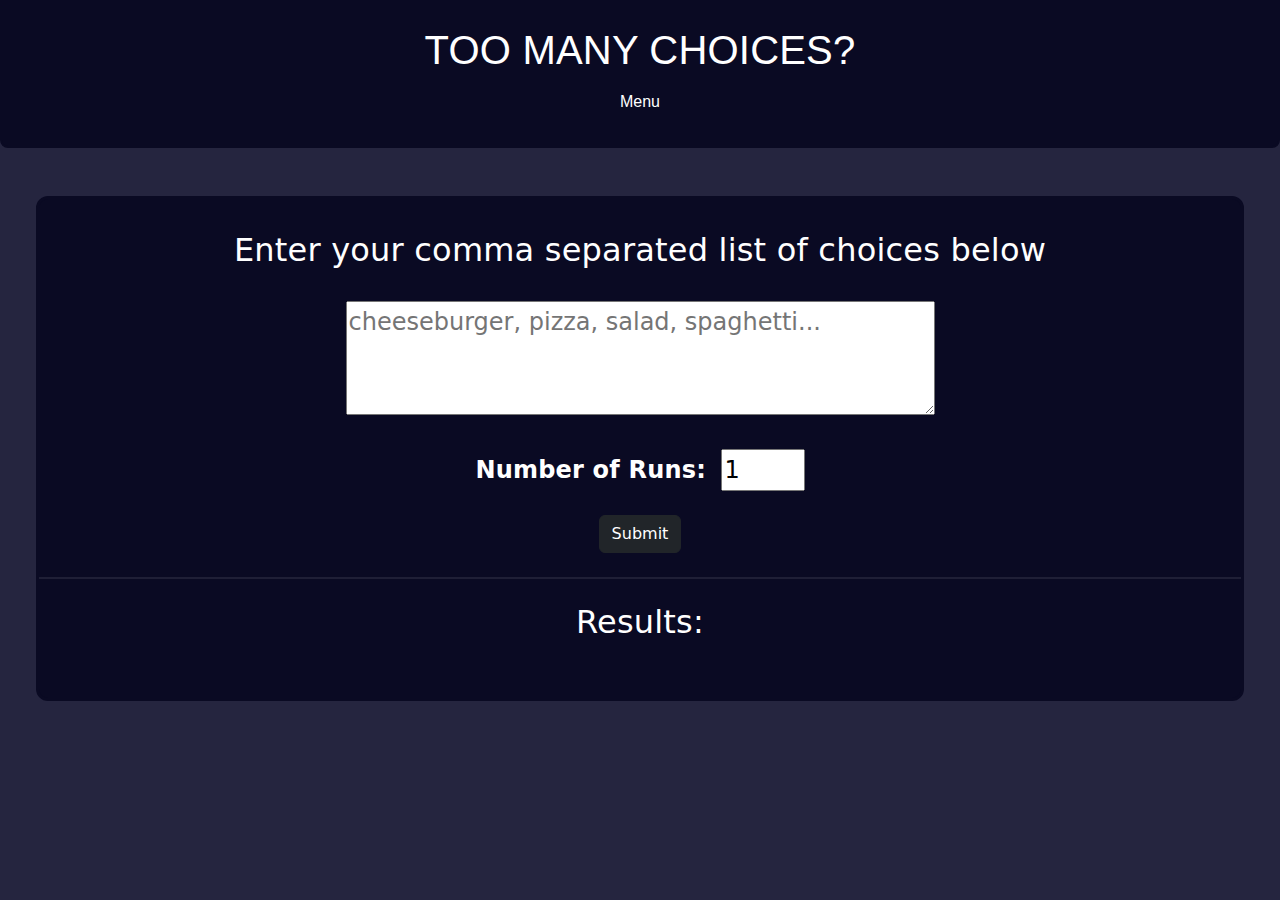
==== 2_decisionmaker.html @ 4dfcd7e2 "changed name" ====
<!DOCTYPE html>

<html>

<head>
  <meta name="revised" content="December 23rd, 2022, 1:00 am" /> 
  <meta name="HandheldFriendly" content="true"/>
  <meta charset="utf-8">
  <meta http-equiv="X-UA-Compatible" content="IE=edge">
  <meta name="author" content="Alessandria Holley">
  <meta name="publisher" content="Alessandria Holley">
  <meta name="description" content="A website that's main feature is the to do list.">
  <meta name="page-topic" content="Productivity">
  <meta name="page-type" content="List">
  <meta name="language" content="english">
  <title>Productivity Tracker</title>
  <meta name="description" content="">
  <meta name="viewport" content="width=device-width, initial-scale=1.0">
  <link rel="stylesheet" href="./styles2.css">
  <link rel="stylesheet" href="https://use.fontawesome.com/releases/v5.8.1/css/all.css"
    integrity="sha384-50oBUHEmvpQ+1lW4y57PTFmhCaXp0ML5d60M1M7uH2+nqUivzIebhndOJK28anvf" crossorigin="anonymous">
  <link href="https://cdn.jsdelivr.net/npm/bootstrap@5.1.3/dist/css/bootstrap.min.css" rel="stylesheet">
  <link rel="icon" type="icon" href="./favicon.ico">
</head>

<body>

  <div class="container-fluid">
    <div class="row header">
      <div class="col-12 col-lg-12 firstheader">
        <header>
          <h1>Too Many Choices?</h1>
        </header>
      </div>
      <div class="dropdown col-12 col-lg-12">
        <button class="dropbtn">Menu
          <i class="fa fa-caret-down"></i>
          <nav class="dropdown-content">
            <ul>
              <li><a href="./index.html">Home</a></li>
              <li><a href="./2_decisionmaker.html">Decision Maker</a></li>
            </ul>
          </nav>
        </button>
      </div>
      <div class="topnav">
        <header><a href="#home" class="active">Too Many Choices?</a></header>
        <!-- Navigation links (hidden by default) -->
        <nav id="myLinks">
          <a href="./index.html">Home</a>
          <a href="./2_decisionmaker.html">Decision Maker</a>
        </nav>
        <!-- "Hamburger menu" / "Bar icon" to toggle the navigation links -->
        <a href="javascript:void(0);" class="icon" onclick="menuFunc()">
          <i class="fa fa-bars"></i>
        </a>
      </div>
    </div>
    <div class="row" id="content">
      <div class="col-12 col-lg-12">
        <h2 id="title">Enter your comma separated list of choices below</h2>
      </div>
      <div class="col-12 col-lg-12 text-center" id="item_list">
        <textarea type="text" id="add_item" class="form-control-md" rows="3"
          placeholder="cheeseburger, pizza, salad, spaghetti..."></textarea>
      </div>
      <div class="col-12 col-lg-12 num_runs text-center">
        <label id="num_runs" for="num_times">Number of Runs:
        </label>
        <input id="num_times" type="number" min="1" max="5000" value="1">
      </div>
      <div class="col-12 col-lg-12 sub text-center">
        <button class="btn btn-dark submit" onclick="itemPicker()">Submit</button>
      </div>
      <div class="col-12 col-lg-12" id="divider"></div>
      <div class="col-12 col-lg-12 text-center" id="results">
        <h2>Results:</h2>
      </div>
      <div class="col-12 col-lg-12 text-center" id="actual_results">

      </div>
    </div>
  </div>
  <script>
    /* Toggle between showing and hiding the navigation menu links when the user clicks on the hamburger menu / bar icon */
    function menuFunc() {
      var x = document.getElementById("myLinks");
      if (x.style.display === "block") {
        x.style.display = "none";
      } else {
        x.style.display = "block";
      }
    }

    // Get random number between 0 and content_length
    function getRandNumber(content_length) {
      return Math.floor(Math.random() * content_length);
    }


    function saveResults(res_dict, num_runs) {
      const results = document.getElementById('actual_results');
      results.innerHTML = '';
      var newEl;
      // Create items array
      var items = Object.keys(res_dict).map(function (key) {
        return [key, res_dict[key]];
      });
      console.log(items);
      // Sort the array based on the second element
      items.sort(function (first, second) {
        return second[1] - first[1];
      });

      for (let i = 0; i < items.length; i++) {
        newEl = document.createElement('p');
        newEl.innerText = items[i][0] + ': ' + ((items[i][1] / num_runs) * 100).toFixed(2) + '%';
        results.appendChild(newEl);
      }
    }

    function itemPicker() {
      var content = document.getElementById("add_item").value;
      var num_runs = document.getElementById("num_times").value;
      if (content == '' || num_runs == '0' || num_runs == '') {
        return;
      }
      num_runs = parseInt(num_runs);
      //split by comma
      content = content.split(',');
      //strip each of trailing and leading spaces
      content = content.map((item) => item.trim());
      //pick a random index
      var index = getRandNumber(content.length)

      const newEl = document.createElement('p');
      // newEl.style.margin = '1em 0';
      // newEl.style.textAlign = 'center';

      const results = document.getElementById('actual_results');
      results.innerHTML = '';

      if (content.length == 1 || num_runs == 1) {
        newEl.innerText = '' + content[getRandNumber(content.length)] + ' wins 100% of votes'
        results.appendChild(newEl);
        return;
      }
      let result_dict = {}

      for (let i = 0; i < num_runs; i++) {
        if (content[index] in result_dict) {
          result_dict[content[index]] += 1;
        }
        else {
          result_dict[content[index]] = 1;
        }
        index = getRandNumber(content.length)
      }

      saveResults(result_dict, num_runs);
    }



  </script>
</body>

</html>
---- styles2.css ----
html, .container-fluid {
  background: #25253f;
}
body {
  background: #25253f;
  letter-spacing: 0.2px;
}


.header {
  padding: 0;
  background-color: #0a0a23;
  color: white;
  text-align: center;
  text-transform: uppercase;
  padding-top: 1.5em;
  padding-bottom: 1.5em;
  font-family: cursive, 'Trebuchet MS', 'Lucida Sans Unicode', 'Lucida Grande', 'Lucida Sans', Arial, sans-serif;
  border: 0.15em solid #0a0a23;
  border-bottom-left-radius: 0.5em;
  border-bottom-right-radius: 0.5em;
}

#content {
  /* margin-top: 2em; */
  color: white;
  font-size: x-large;
  font-weight: bold;
  background: #0a0a23;
  border: 0.15em solid #0a0a23;
  border-radius: 0.5em;
  margin: 2em 1em;
}
#title {
  text-align: center;
  margin: 1em 0.25em;
}

#item_list {
  margin-bottom: 1em;
}

textarea {
  width: 50%;
}

.num_runs {
  margin-bottom: 1em;
}

#num_times {
  max-width: 3.5em;
  margin-left: 0.25em;
}

#divider {
  border: 1px solid rgba(221,221,221,10%);
  margin: 1em 0;
}

#actual_results {
  margin: 1em 0;
}

/* Menu Button Stuff */
/* Dropdown Button */
.dropbtn {
  background-color: #0a0a23;
  color: white;
  font-size: 16px;
  border: none;
  padding: 0.5em;
}

/* The container <div> - needed to position the dropdown content */
.dropdown {
  position: relative;
  /* display: inline-block; */
  /* text-align: center; */
}

/* Dropdown Content (Hidden by Default) */
.dropdown-content {
  display: none;
  position: absolute;
  background-color: #f1f1f1;
  width: 160px;
  z-index: 1;
  font-family: 'Times New Roman', Times, serif;
  transform: translateX(-3em);
  
}
/* Links inside the dropdown */
.dropdown-content a {
  color: black;
  padding: 5px 3px;
  text-decoration: none;
  display: block;
}
/* Change color of dropdown links on hover */
.dropdown-content a:hover {background-color: #ddd;}

/* Show the dropdown menu on hover */
.dropbtn:hover .dropdown-content {display: block;}

/* Change the background color of the dropdown button when the dropdown content is shown */
.dropbtn:hover .dropbtn {background-color: black}

.dropdown-content ul {
  list-style-type: none;
  margin: 0;
  padding: 0;
}

.dropdown-content ul li {
  display: inline;
}

@media (max-width: 576px) {

    .firstheader {
      display: none;
    }
    /* Change color of dropdown links on hover */
    .dropdown{display: none}

    /* Style the navigation menu */
    .topnav {
     overflow: hidden;
     /* background-color: #333; */
     position: relative;
   }
   
   /* Hide the links inside the navigation menu (except for logo/home) */
   .topnav #myLinks {
     display: none;
   }
   
   /* Style navigation menu links */
   .topnav a {
     color: white;
     padding: 14px 16px;
     text-decoration: none;
     font-size: 17px;
     display: block;
   }
   
   /* Style the hamburger menu */
   .topnav a.icon {
     /* background: black; */
     display: block;
     position: absolute;
     right: 0;
     top: 0;
   }
   
   /* Add a grey background color on mouse-over */
   .topnav a:hover {
     background-color: #0a0a23;
     color: white;
   }
   .header {
     display: none;
   }
   
   /* Style the active link (or home/logo) */
   .active {
     background-color: #0a0a23;
     color: white;
   }    
}

@media (min-width: 576px) {
  .topnav {
    display: none;
  }
}
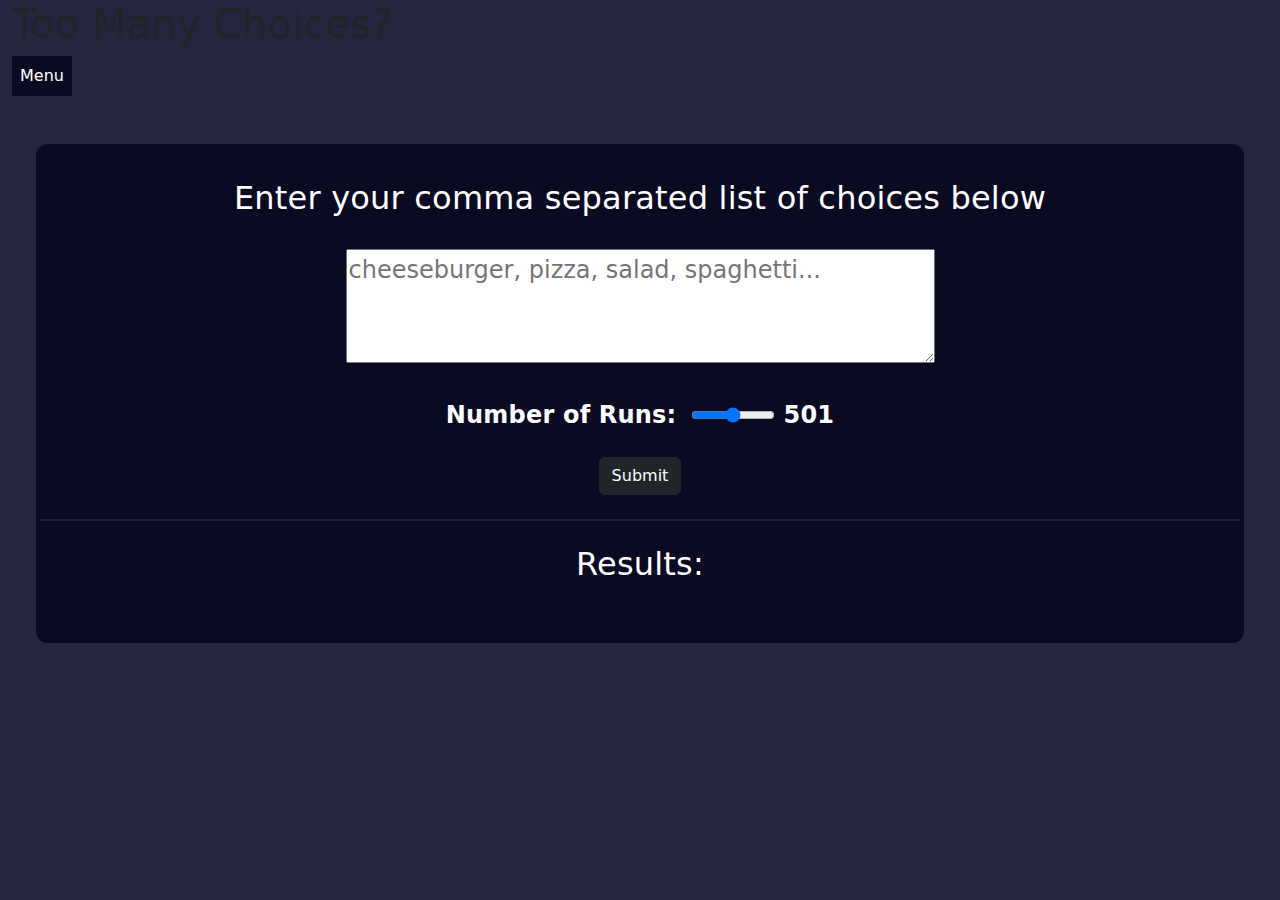
==== commit b59bd78c: "+ slider, result % -> number,+ login page" ====
--- a/2_decisionmaker.html
+++ b/2_decisionmaker.html
@@ -16,6 +16,7 @@
   <title>Productivity Tracker</title>
   <meta name="description" content="">
   <meta name="viewport" content="width=device-width, initial-scale=1.0">
+  <link rel="stylesheet" href="./basic.css">
   <link rel="stylesheet" href="./styles2.css">
   <link rel="stylesheet" href="https://use.fontawesome.com/releases/v5.8.1/css/all.css"
     integrity="sha384-50oBUHEmvpQ+1lW4y57PTFmhCaXp0ML5d60M1M7uH2+nqUivzIebhndOJK28anvf" crossorigin="anonymous">
@@ -26,7 +27,7 @@
 <body>
 
   <div class="container-fluid">
-    <div class="row header">
+    <div class="row" id="header">
       <div class="col-12 col-lg-12 firstheader">
         <header>
           <h1>Too Many Choices?</h1>
@@ -39,6 +40,7 @@
             <ul>
               <li><a href="./index.html">Home</a></li>
               <li><a href="./2_decisionmaker.html">Decision Maker</a></li>
+              <li><a href="./login.html">Sign In / Sign Up</a></li>
             </ul>
           </nav>
         </button>
@@ -49,6 +51,7 @@
         <nav id="myLinks">
           <a href="./index.html">Home</a>
           <a href="./2_decisionmaker.html">Decision Maker</a>
+          <a href="./login.html">Sign In / Sign Up</a>
         </nav>
         <!-- "Hamburger menu" / "Bar icon" to toggle the navigation links -->
         <a href="javascript:void(0);" class="icon" onclick="menuFunc()">
@@ -67,7 +70,8 @@
       <div class="col-12 col-lg-12 num_runs text-center">
         <label id="num_runs" for="num_times">Number of Runs:
         </label>
-        <input id="num_times" type="number" min="1" max="5000" value="1">
+        <input id="num_times" type="range" min="1" max="1000" step="1" oninput="this.nextElementSibling.value=this.value">
+        <output>501</output>
       </div>
       <div class="col-12 col-lg-12 sub text-center">
         <button class="btn btn-dark submit" onclick="itemPicker()">Submit</button>
@@ -114,7 +118,7 @@
 
       for (let i = 0; i < items.length; i++) {
         newEl = document.createElement('p');
-        newEl.innerText = items[i][0] + ': ' + ((items[i][1] / num_runs) * 100).toFixed(2) + '%';
+        newEl.innerText = items[i][0] + ': ' + items[i][1];
         results.appendChild(newEl);
       }
     }
--- a/styles2.css
+++ b/styles2.css
@@ -15,7 +15,7 @@
   text-transform: uppercase;
   padding-top: 1.5em;
   padding-bottom: 1.5em;
-  font-family: cursive, 'Trebuchet MS', 'Lucida Sans Unicode', 'Lucida Grande', 'Lucida Sans', Arial, sans-serif;
+  font-family: 'Bradley Hand', 'Brush Script MT', cursive, 'Lucida Grande', 'Lucida Sans', Arial, sans-serif;
   border: 0.15em solid #0a0a23;
   border-bottom-left-radius: 0.5em;
   border-bottom-right-radius: 0.5em;
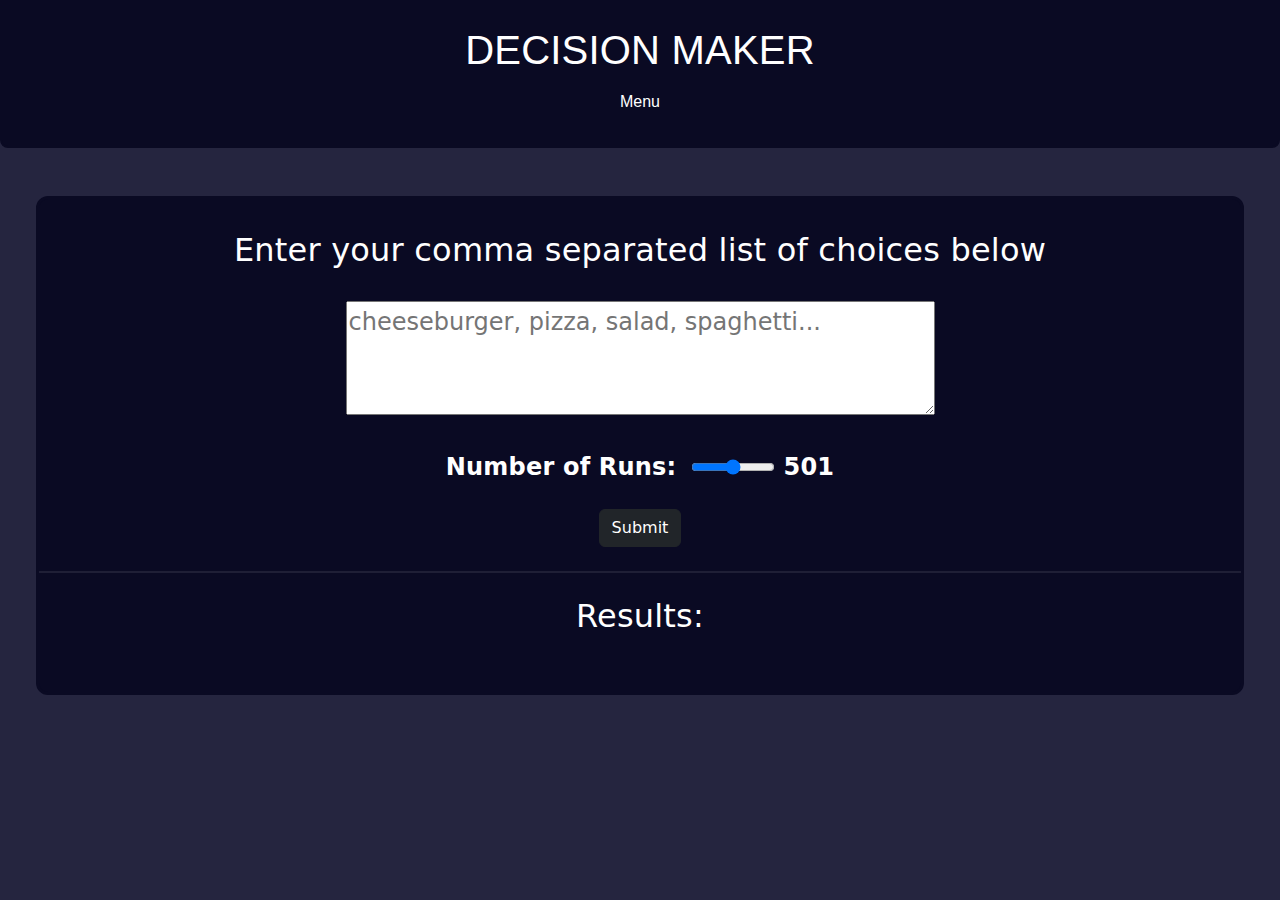
==== commit ef306931: "changed page name" ====
--- a/2_decisionmaker.html
+++ b/2_decisionmaker.html
@@ -30,7 +30,7 @@
     <div class="row" id="header">
       <div class="col-12 col-lg-12 firstheader">
         <header>
-          <h1>Too Many Choices?</h1>
+          <h1>Decision Maker</h1>
         </header>
       </div>
       <div class="dropdown col-12 col-lg-12">
@@ -46,7 +46,7 @@
         </button>
       </div>
       <div class="topnav">
-        <header><a href="#home" class="active">Too Many Choices?</a></header>
+        <header><a href="#home" class="active">Decision Maker</a></header>
         <!-- Navigation links (hidden by default) -->
         <nav id="myLinks">
           <a href="./index.html">Home</a>
--- a/basic.css
+++ b/basic.css
@@ -0,0 +1,153 @@
+/* Covers the basic background and menu button */
+
+html {
+  background: #25253f;
+}
+
+body,
+.container-fluid {
+  background: #25253f;
+  letter-spacing: 0.2px;
+}
+
+
+#header {
+  padding: 0;
+  background-color: #0a0a23;
+  color: white;
+  text-align: center;
+  text-transform: uppercase;
+  padding-top: 1.5em;
+  padding-bottom: 1.5em;
+  font-family: 'Bradley Hand', 'Brush Script MT', cursive, 'Lucida Grande', 'Lucida Sans', Arial, sans-serif;
+  border: 0.15em solid #0a0a23;
+  border-bottom-left-radius: 0.5em;
+  border-bottom-right-radius: 0.5em;
+}
+
+#content {
+  color: white;
+  font-size: x-large;
+  font-weight: bold;
+  border: 0.15em solid #0a0a23;
+  border-radius: 0.5em;
+  background-color: #0a0a23;
+  margin: 2em 1em;
+}
+
+#content .row {
+  margin: auto;
+}
+
+@media (min-width: 576px) {
+  .topnav {
+    display: none;
+  }
+}
+
+@media (max-width: 576px) {
+
+  /* Change color of dropdown links on hover */
+  .dropdown {
+    display: none
+  }
+
+  /* Style the navigation menu */
+  .topnav {
+    overflow: hidden;
+    position: relative;
+  }
+
+  /* Hide the links inside the navigation menu (except for logo/home) */
+  .topnav #myLinks {
+    display: none;
+  }
+
+  /* Style navigation menu links */
+  .topnav a {
+    color: white;
+    padding: 14px 16px;
+    text-decoration: none;
+    font-size: 17px;
+    display: block;
+  }
+
+  /* Style the hamburger menu */
+  .topnav a.icon {
+    /* background: black; */
+    display: block;
+    position: absolute;
+    right: 0;
+    top: 0;
+  }
+
+  /* Add a grey background color on mouse-over */
+  .topnav a:hover {
+    background-color: #0a0a23;
+    color: white;
+  }
+
+  .header {
+    display: none;
+  }
+
+  /* Style the active link (or home/logo) */
+  .active {
+    background-color: #0a0a23;
+    color: white;
+  }
+
+}
+
+/* Dropdown Button */
+.dropbtn {
+  background-color: #0a0a23;
+  color: white;
+  font-size: 16px;
+  border: none;
+  padding: 0.5em;
+}
+
+/* The container <div> - needed to position the dropdown content */
+.dropdown {
+  position: relative;
+  /* display: inline-block; */
+  /* text-align: center; */
+}
+
+/* Dropdown Content (Hidden by Default) */
+.dropdown-content {
+  display: none;
+  position: absolute;
+  background-color: #f1f1f1;
+  width: 160px;
+  z-index: 1;
+  font-family: 'Times New Roman', Times, serif;
+  transform: translateX(-3em);
+  
+}
+/* Links inside the dropdown */
+.dropdown-content a {
+  color: black;
+  padding: 5px 3px;
+  text-decoration: none;
+  display: block;
+}
+/* Change color of dropdown links on hover */
+.dropdown-content a:hover {background-color: #ddd;}
+
+/* Show the dropdown menu on hover */
+.dropbtn:hover .dropdown-content {display: block;}
+
+/* Change the background color of the dropdown button when the dropdown content is shown */
+.dropbtn:hover .dropbtn {background-color: black}
+
+.dropdown-content ul {
+  list-style-type: none;
+  margin: 0;
+  padding: 0;
+}
+
+.dropdown-content ul li {
+  display: inline;
+}--- a/styles2.css
+++ b/styles2.css
@@ -1,34 +1,5 @@
-html, .container-fluid {
-  background: #25253f;
-}
-body {
-  background: #25253f;
-  letter-spacing: 0.2px;
-}
-
-
-.header {
-  padding: 0;
-  background-color: #0a0a23;
-  color: white;
-  text-align: center;
-  text-transform: uppercase;
-  padding-top: 1.5em;
-  padding-bottom: 1.5em;
-  font-family: 'Bradley Hand', 'Brush Script MT', cursive, 'Lucida Grande', 'Lucida Sans', Arial, sans-serif;
-  border: 0.15em solid #0a0a23;
-  border-bottom-left-radius: 0.5em;
-  border-bottom-right-radius: 0.5em;
-}
 
 #content {
-  /* margin-top: 2em; */
-  color: white;
-  font-size: x-large;
-  font-weight: bold;
-  background: #0a0a23;
-  border: 0.15em solid #0a0a23;
-  border-radius: 0.5em;
   margin: 2em 1em;
 }
 #title {
@@ -62,116 +33,10 @@
   margin: 1em 0;
 }
 
-/* Menu Button Stuff */
-/* Dropdown Button */
-.dropbtn {
-  background-color: #0a0a23;
-  color: white;
-  font-size: 16px;
-  border: none;
-  padding: 0.5em;
-}
-
-/* The container <div> - needed to position the dropdown content */
-.dropdown {
-  position: relative;
-  /* display: inline-block; */
-  /* text-align: center; */
-}
-
-/* Dropdown Content (Hidden by Default) */
-.dropdown-content {
-  display: none;
-  position: absolute;
-  background-color: #f1f1f1;
-  width: 160px;
-  z-index: 1;
-  font-family: 'Times New Roman', Times, serif;
-  transform: translateX(-3em);
-  
-}
-/* Links inside the dropdown */
-.dropdown-content a {
-  color: black;
-  padding: 5px 3px;
-  text-decoration: none;
-  display: block;
-}
-/* Change color of dropdown links on hover */
-.dropdown-content a:hover {background-color: #ddd;}
-
-/* Show the dropdown menu on hover */
-.dropbtn:hover .dropdown-content {display: block;}
-
-/* Change the background color of the dropdown button when the dropdown content is shown */
-.dropbtn:hover .dropbtn {background-color: black}
-
-.dropdown-content ul {
-  list-style-type: none;
-  margin: 0;
-  padding: 0;
-}
-
-.dropdown-content ul li {
-  display: inline;
-}
 
 @media (max-width: 576px) {
 
     .firstheader {
       display: none;
     }
-    /* Change color of dropdown links on hover */
-    .dropdown{display: none}
-
-    /* Style the navigation menu */
-    .topnav {
-     overflow: hidden;
-     /* background-color: #333; */
-     position: relative;
-   }
-   
-   /* Hide the links inside the navigation menu (except for logo/home) */
-   .topnav #myLinks {
-     display: none;
-   }
-   
-   /* Style navigation menu links */
-   .topnav a {
-     color: white;
-     padding: 14px 16px;
-     text-decoration: none;
-     font-size: 17px;
-     display: block;
-   }
-   
-   /* Style the hamburger menu */
-   .topnav a.icon {
-     /* background: black; */
-     display: block;
-     position: absolute;
-     right: 0;
-     top: 0;
-   }
-   
-   /* Add a grey background color on mouse-over */
-   .topnav a:hover {
-     background-color: #0a0a23;
-     color: white;
-   }
-   .header {
-     display: none;
-   }
-   
-   /* Style the active link (or home/logo) */
-   .active {
-     background-color: #0a0a23;
-     color: white;
-   }    
-}
-
-@media (min-width: 576px) {
-  .topnav {
-    display: none;
-  }
 }